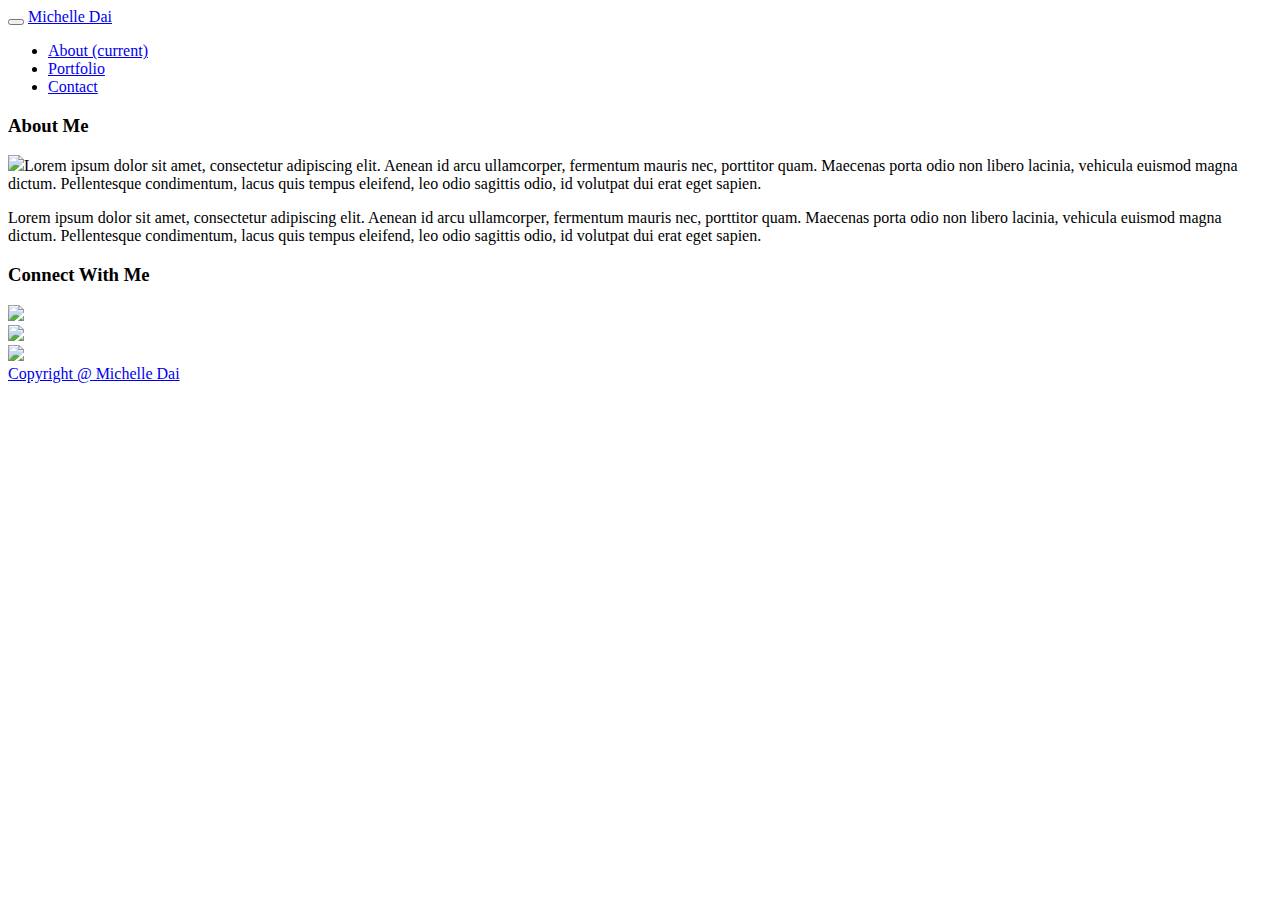
==== index.html @ 6c15e98e "Done and Done" ====
<!DOCTYPE html>
<html>
<head>
	<title>Bootstrap Portfolio</title>
	<meta name="viewport" content="width=device-width, initial-scale=1.0">
	<link rel="stylesheet" href="./assets/css/style.css">
	<link rel="stylesheet" href="https://maxcdn.bootstrapcdn.com/bootstrap/4.0.0-alpha.6/css/bootstrap.min.css" integrity="sha384-rwoIResjU2yc3z8GV/NPeZWAv56rSmLldC3R/AZzGRnGxQQKnKkoFVhFQhNUwEyJ" crossorigin="anonymous">
	<script src="https://code.jquery.com/jquery-3.1.1.slim.min.js" integrity="sha384-A7FZj7v+d/sdmMqp/nOQwliLvUsJfDHW+k9Omg/a/EheAdgtzNs3hpfag6Ed950n" crossorigin="anonymous"></script>
	<script src="https://cdnjs.cloudflare.com/ajax/libs/tether/1.4.0/js/tether.min.js" integrity="sha384-DztdAPBWPRXSA/3eYEEUWrWCy7G5KFbe8fFjk5JAIxUYHKkDx6Qin1DkWx51bBrb" crossorigin="anonymous"></script>
	<script src="https://maxcdn.bootstrapcdn.com/bootstrap/4.0.0-alpha.6/js/bootstrap.min.js" integrity="sha384-vBWWzlZJ8ea9aCX4pEW3rVHjgjt7zpkNpZk+02D9phzyeVkE+jo0ieGizqPLForn" crossorigin="anonymous"></script>
</head>

<body>
	<!-- NAV-BAR -->
	<div>
		<nav class="navbar navbar-toggleable-md navbar-light bg-faded">
			  <button class="navbar-toggler navbar-toggler-right" type="button" data-toggle="collapse" data-target="#navbarTogglerDemo02" aria-controls="navbarTogglerDemo02" aria-expanded="false" aria-label="Toggle navigation">
			    <span class="navbar-toggler-icon"></span>
			  </button>
			  <a class="navbar-brand" href="#"> Michelle Dai </a>

			  <div class="collapse navbar-collapse" id="navbarTogglerDemo02">
			    <ul class="navbar-nav mr-auto mt-2 mt-md-0">
			      <li class="nav-item active">
			        <a class="nav-link" href="index.html">About  <span class="sr-only">(current)</span></a>
			      </li>
			      <li class="nav-item">
			        <a class="nav-link" href="portfolio.html"> Portfolio</a>
			      </li>
			      <li class="nav-item">
			        <a class="nav-link disabled" href="contact.html"> Contact </a>
			      </li>
			    </ul>
			  </div>
		</nav>
	</div>


	<!-- CARD -->
	<div class="row">

		  <div class="col-sm-6">
		    <div class="card">
		      <div class="card-block">
		        <h3 class="card-title card-header font-mint"> About Me </h3>
		        <p class="card-text"><img class="img-fluid p-3" src="./assets/images/profile1.jpg">Lorem ipsum dolor sit amet, consectetur adipiscing elit. Aenean id arcu ullamcorper, fermentum mauris nec, porttitor quam. Maecenas porta odio non libero lacinia, vehicula euismod magna dictum. Pellentesque condimentum, lacus quis tempus eleifend, leo odio sagittis odio, id volutpat dui erat eget sapien. </p>
		        <p> Lorem ipsum dolor sit amet, consectetur adipiscing elit. Aenean id arcu ullamcorper, fermentum mauris nec, porttitor quam. Maecenas porta odio non libero lacinia, vehicula euismod magna dictum. Pellentesque condimentum, lacus quis tempus eleifend, leo odio sagittis odio, id volutpat dui erat eget sapien. </p>
		      </div>
		    </div>
		  </div>
	
		  <div class="col-sm-3 ">
		    <div class="card">
		      <div class="card-block">
		        <h3 class="card-title card-header font-mint"> Connect With Me </h3>
		        <div>
		        	<a href="https://github.com/michelledai2020/Bootstrap-Portfolio"  target="_blank">
		        	<img class="social-icon mt-3" src="./assets/images/icon1.jpg">
		        	</a>
		        </div>
		        <div> 
					<a href="https://www.linkedin.com/in/michelledai2020?trk=hp-identity-photo"  target="_blank" >
			        <img class="social-icon mt-3" src="./assets/images/icon2.jpg">
			        </a>
			    </div>
		        <div> 
					<a href="http://stackoverflow.com/"  target="_blank">
		        	<img class="social-icon mt-3" src="./assets/images/icon3.jpg">
		        	</a>
		        </div>
		      </div>
		    </div>
		  </div>
</div>


<!-- FOOTER -->
	<nav class="navbar fixed-bottom footer bg-gray ">
	  <a class="font-white" href="#"> Copyright @ Michelle Dai</a>
	</nav>


</body>
</html>
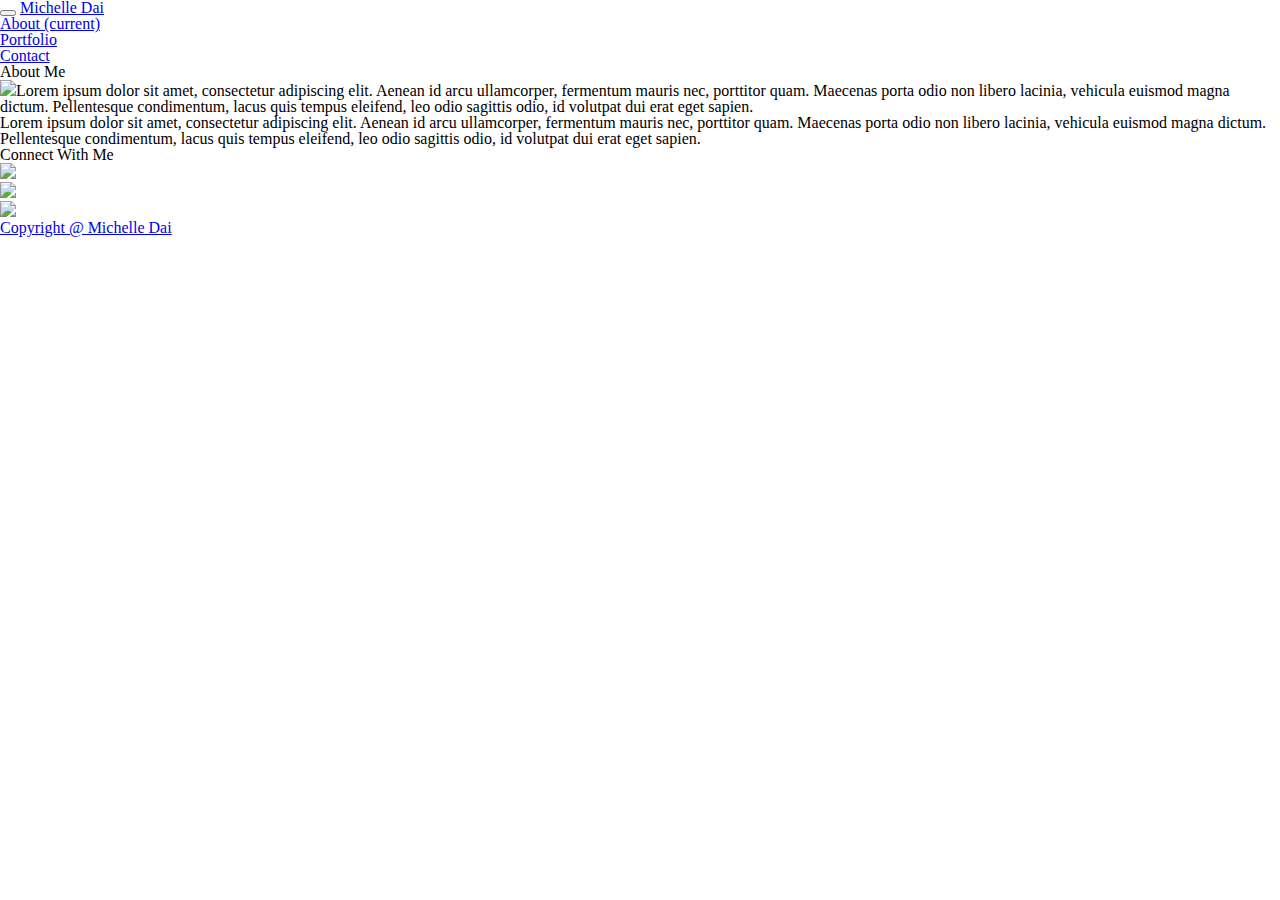
==== commit 123f593c: "Add reset file" ====
--- a/index.html
+++ b/index.html
@@ -3,6 +3,7 @@
 <head>
 	<title>Bootstrap Portfolio</title>
 	<meta name="viewport" content="width=device-width, initial-scale=1.0">
+	<link rel="stylesheet" href="./assets/css/reset.css">
 	<link rel="stylesheet" href="./assets/css/style.css">
 	<link rel="stylesheet" href="https://maxcdn.bootstrapcdn.com/bootstrap/4.0.0-alpha.6/css/bootstrap.min.css" integrity="sha384-rwoIResjU2yc3z8GV/NPeZWAv56rSmLldC3R/AZzGRnGxQQKnKkoFVhFQhNUwEyJ" crossorigin="anonymous">
 	<script src="https://code.jquery.com/jquery-3.1.1.slim.min.js" integrity="sha384-A7FZj7v+d/sdmMqp/nOQwliLvUsJfDHW+k9Omg/a/EheAdgtzNs3hpfag6Ed950n" crossorigin="anonymous"></script>
